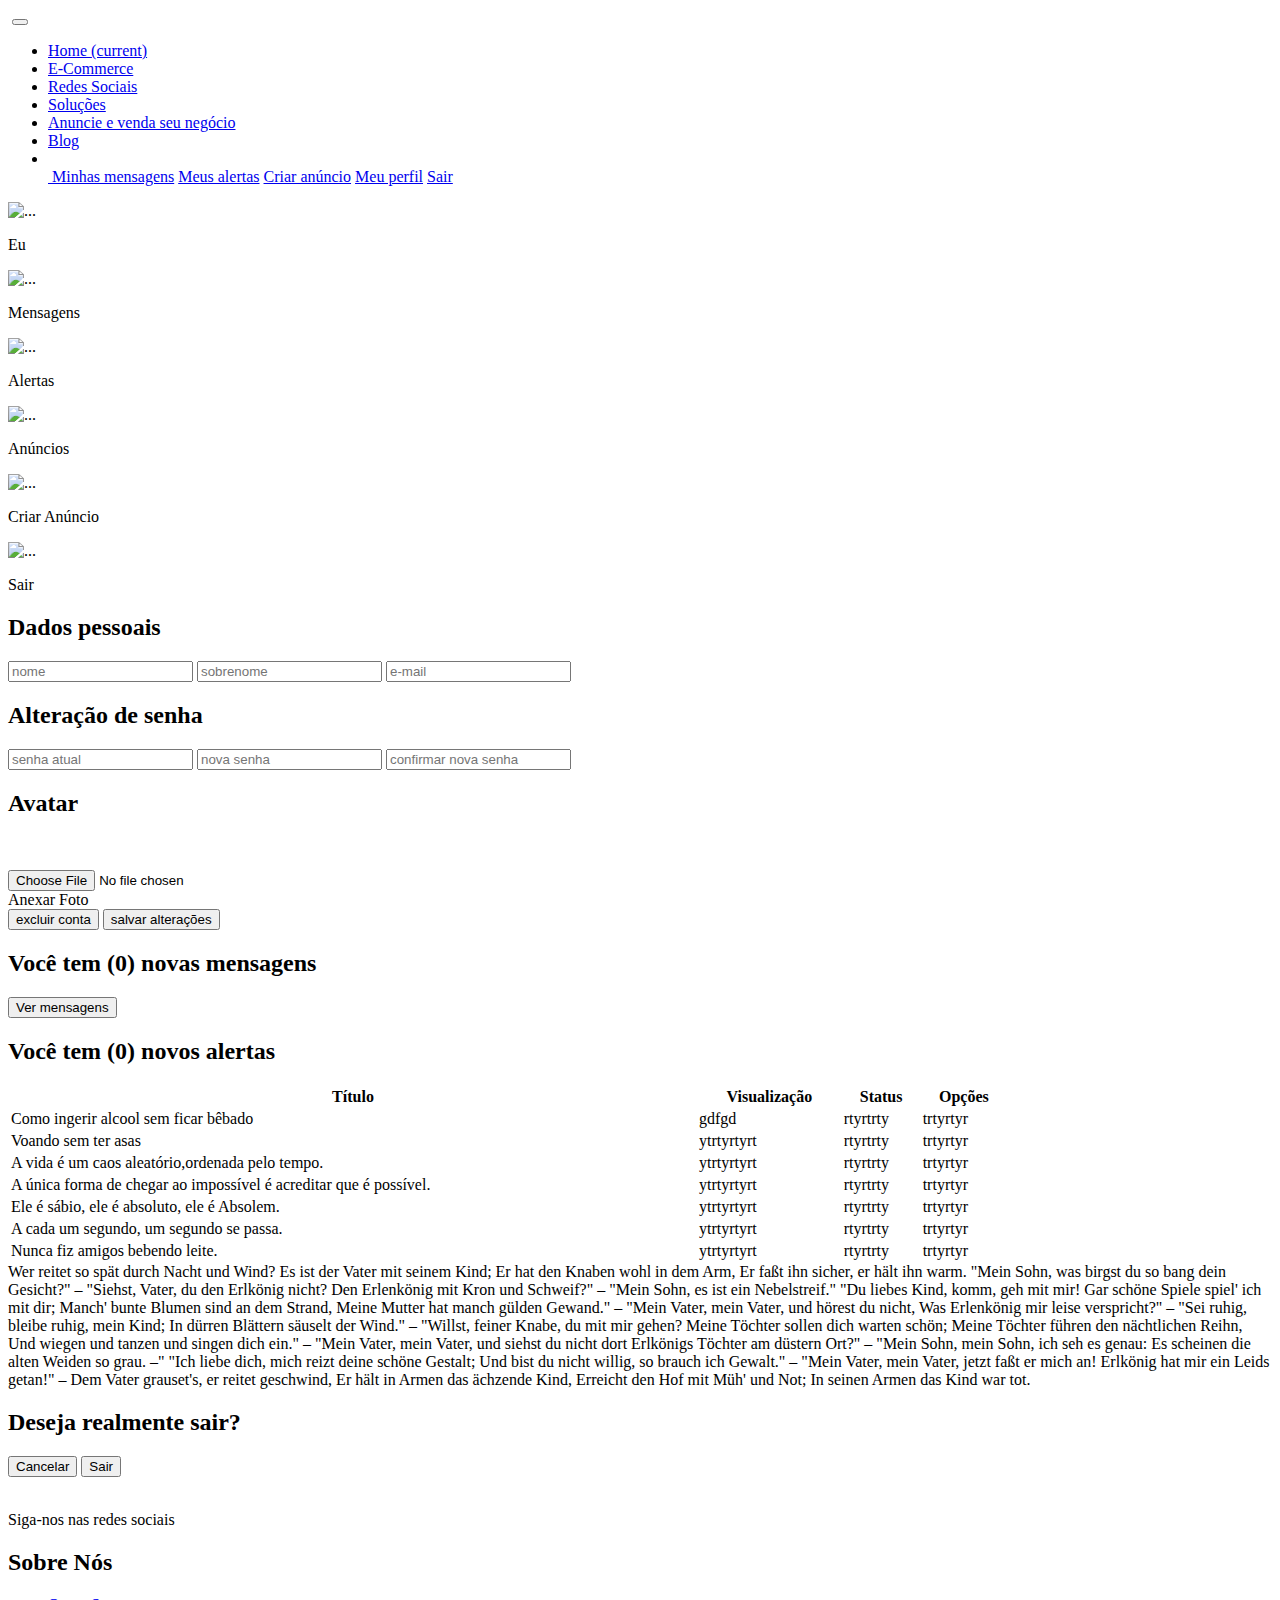
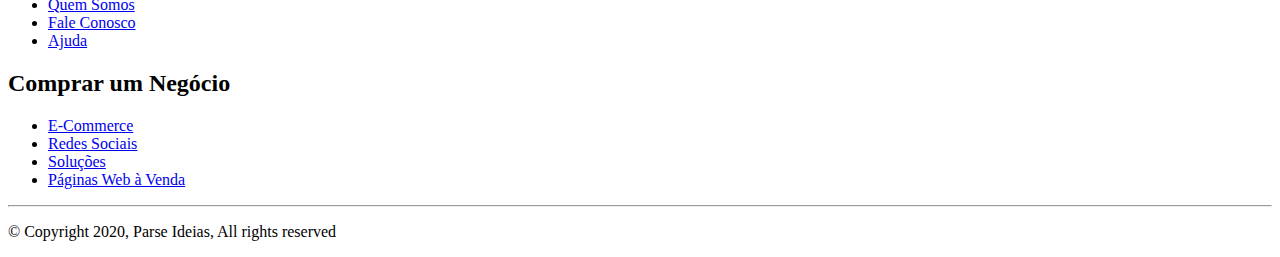
==== pages/admin.html @ 2a88b2ca "remove title in admin" ====
<!DOCTYPE html>
<html lang="pt-br">

<head>
    <meta charset="UTF-8">
    <meta name="viewport" content="width=device-width, initial-scale=1.0">
    <link rel="shortcut icon" href="./images/icon-lamp.png" type="image/x-icon">
    <title>Parse Ideias - Home</title>

    <!-- Import Bootstrap CSS -->
    <!-- <link rel="stylesheet" href="https://stackpath.bootstrapcdn.com/bootstrap/4.4.1/css/bootstrap.min.css" -->
        <!-- integrity="sha384-Vkoo8x4CGsO3+Hhxv8T/Q5PaXtkKtu6ug5TOeNV6gBiFeWPGFN9MuhOf23Q9Ifjh" crossorigin="anonymous"> -->

    <link rel="stylesheet" href="../css/bootstrap.min.css">    

    <!-- Base CSS -->      
    <link rel="stylesheet" href="../css/base.css">

    <!-- createAd CSS -->
    <link rel="stylesheet" href="../css/admin.css">

</head>

<body>
    <header>
        <!-- Menu Parse Ideias -->
        <nav class="navbar navbar-expand-lg navbar-light bg-light">
            <a class="navbar-brand" href="../index.html"><img src="../images/Parse Ideias-logo (1).png" alt=""
                    width="200"></a>
            <button class="navbar-toggler" type="button" data-toggle="collapse" data-target="#mainMenu"
                aria-controls="mainMenu" aria-expanded="false" aria-label="Toggle navigation">
                <span class="navbar-toggler-icon"></span>
            </button>

            <div class="collapse navbar-collapse" id="mainMenu">
                <ul class="navbar-nav ml-auto">
                    <li class="nav-item active">
                        <a class="nav-link" href="../index.html">Home <span class="sr-only">(current)</span></a>
                    </li>
                    <li class="nav-item">
                        <a class="nav-link" href="../pages/searchEcommerce.html">E-Commerce</a>
                    </li>
                    <li class="nav-item">
                        <a class="nav-link" href="../pages/searchSocialMedia.html">Redes Sociais</a>
                    </li>
                    <li class="nav-item">
                        <a class="nav-link" href="#">Soluções</a>
                    </li>
                    <li class="nav-item">
                        <a class="nav-link btn btn-sm btn-primary" href="../pages/viewAdPlans.html">Anuncie e venda seu negócio</a>
                    </li>
                    <li class="nav-item">
                        <a class="nav-link" href="#">Blog</a>
                    </li>
                    <li id='user' class="dropdown">
                            <a class="btn btn-secondary dropdown-toggle" href="#" id="dropdownMenuLink" data-toggle="dropdown" aria-haspopup="true" aria-expanded="false">
                                <img id ='us'src="../svg/profile-user.svg" alt="">
                            </a>
                          
                            <div class="dropdown-menu" aria-labelledby="dropdownMenuLink">
                                <a class="dropdown-item" href="#"><span class='ic'><img src="../svg/email.svg" alt=""></span> Minhas mensagens</a>
                                <a class="dropdown-item" href="#"><span class='ic'><img src="../svg/notification.svg" alt=""></span>Meus alertas</a>
                                <a class="dropdown-item" href="#"><span class='ic'><img src="../svg/plus.svg" alt=""></span>Criar anúncio</a>
                                <a class="dropdown-item" href="#"><span class='ic'><img src="../svg/user.svg" alt=""></span>Meu perfil</a>
                                <a class="dropdown-item" href="#"><span class='ic'><img src="../svg/logout.svg" alt=""></span>Sair</a>
                            </div>
                    </li>
                    
                </ul>
            </div>
        </nav>

    </header>

    <main>
        <div id="accordion">
            <section class='container-fluid'>
            <div class="cont">
    
                    <div class='item'>
                    <div class="btn btn collapsed" id="headingOne" data-toggle="collapse" data-target="#collapseOne" aria-expanded="true" aria-controls="collapseOne">
            
                            <div class='card'>
                                <img src="../svg/user.svg" class="card-img-top" alt="...">
                                <img src="../svg/heart.svg" alt="" id='heart'>
                                <div class="card-body">
                                    <p class="card-text">
                                        Eu
                                    </p>
                                </div>
                            </div>
    
                          </div>
                    </div>
    
                      <div class='item'>
                      <div class="btn" id="headingTwo" data-toggle="collapse" data-target="#collapseTwo" aria-expanded="false" aria-controls="collapseTwo">
                        <div class='card'>
                            <img src="../svg/email.svg" class="card-img-top" alt="...">
                            <div class="card-body">
                                <p class="card-text">
                                    Mensagens
                                </p>
                            </div>
                        </div>
                      </div>
                    </div>
    
                      
                    <div class='item'>
                      <div class="btn" id="headingThree" data-toggle="collapse" data-target="#collapseThree" aria-expanded="false" aria-controls="collapseThree">
                        <div class='card'>
                            <img src="../svg/notification.svg" class="card-img-top" alt="...">
                            <div class="card-body">
                                <p class="card-text">
                                    Alertas
                                </p>
                            </div>
                        </div>
                      </div>
                    </div>
    
                    <div class='item' >
                        <div class="btn" id="headingFour" data-toggle="collapse" data-target="#collapseFour" aria-expanded="false" aria-controls="collapseFour">
                
                            <div class='card'>
                                <img src="../svg/copy.svg" class="card-img-top" alt="...">
                                <div class="card-body">
                                    <p class="card-text">
                                        Anúncios
                                    </p>
                                </div>
                            </div>
                          
                        </div>
                      </div>
    
                      <div class='item' >
                        <div class="btn" id="headingFive" data-toggle="collapse" data-target="#collapseFive" aria-expanded="false" aria-controls="collapseFive">
                
                            <div class='card'>
                                <img src="../svg/plus.svg" class="card-img-top" alt="...">
                                <div class="card-body">
                                    <p class="card-text">
                                        Criar Anúncio
                                    </p>
                                </div>
                            </div>
                          
                        </div>
                      </div>
    
                      <div class='item'>
                        <div class="btn btn" id="headingSix" data-toggle="collapse" data-target="#collapseSix" aria-expanded="false" aria-controls="collapseSix">
                
                            <div class='card'>
                                <img src="../svg/logout.svg" class="card-img-top" alt="...">
                                <div class="card-body">
                                    <p class="card-text">
                                        Sair
                                    </p>
                                </div>
                            </div>
                          
                        </div>
    
                </div>
    
            </div>
            </section>
                  <section id='content'>
                    <div class="container">
                    <div id="collapseOne" class="collapse show" aria-labelledby="headingOne" data-parent="#accordion">
                        <div class="card-body">
                          <form class="form-row">
                                <div class="col-md-4 col-sm-12">
    
                                    <h2>Dados pessoais</h2>
                                    <input type="text"  name="name" id="" placeholder="nome">
                                    <input type="text"  name="surname" id="" placeholder="sobrenome">
                                    <input type="text"  name="email" id="" placeholder="e-mail">
                                    
                                </div>
    
                                <div class="col-md-4 col-sm-12">
    
                                    <h2>Alteração de senha</h2>
                                    <input type="text" name="pass" id="" placeholder="senha atual">
                                    <input type="text" name="new-pass" id="" placeholder="nova senha">
                                    <input type="text" name="conf-new-pass" id="" placeholder="confirmar nova senha">
                                    
                                </div>
    
                                <div class="col-md-4 col-sm-12">
                                    <div id='user-img'>
                                    <h2>Avatar</h2>

                                    <figure>
                                        <img src="../svg/profile-user.svg" alt="">
                                    </figure>

                                    <div>

                                        <input type="file" class='form-control' name="foto" id="input-image">
                                        <div id='label-1'>
                                            <label for="input-image">Anexar Foto</label>
                                        </div>
                                    </div>
                                </div>
                                    
                                </div>
    
                                <div id='butt' class='text-center'>
                                    <button class='btn btn-danger'> 
                                        excluir conta
                                    </button>
                                    <button type='submit'class='btn btn-primary'>
                                        salvar alterações
                                    </button>
                                </div>
                        </form>
                        </div>
                      </div>
        
                      <div id="collapseTwo" class="collapse" aria-labelledby="headingTwo" data-parent="#accordion">
                        <div class="card-body">
                            <h2>Você tem <span>(0)</span> novas mensagens</h2>

                            <button class='btn btn-primary'>Ver mensagens</button>
                        </div>
                      </div>
        
                      <div id="collapseThree" class="collapse" aria-labelledby="headingThree" data-parent="#accordion">
                        <div class="card-body">
                            <h2>Você tem (<span>0</span>) novos alertas</h2>
                        </div>
                      </div>
                      
                      <div id="collapseFour" class="collapse" aria-labelledby="headingFour" data-parent="#accordion">
                        <div class="card-body">
                            <div id='contain'>
                            <table class='table' style="width: 1000px;">
                                <thead class="thead-dark">
                                <tr>
                                  <th>Título</th>
                                  <th>Visualização</th>
                                  <th>Status</th>
                                  <th>Opções</th>
                                </tr>
                                <tr>
                                  <td>Como ingerir alcool sem ficar bêbado</td>
                                  <td>gdfgd</td>
                                  <td>rtyrtrty</td>
                                  <td>trtyrtyr</td>
                                </tr>
                                <tr>
                                    <td>Voando sem ter asas</td>
                                    <td>ytrtyrtyrt</td>
                                    <td>rtyrtrty</td>
                                    <td>trtyrtyr</td>
                                  </tr>
                                  <tr>
                                    <td>A vida é um caos aleatório,ordenada pelo tempo.</td>
                                    <td>ytrtyrtyrt</td>
                                    <td>rtyrtrty</td>
                                    <td>trtyrtyr</td>
                                  </tr>
                                  <tr>
                                    <td>A única forma de chegar ao impossível é acreditar que é possível.</td>
                                    <td>ytrtyrtyrt</td>
                                    <td>rtyrtrty</td>
                                    <td>trtyrtyr</td>
                                  </tr>
                                  <tr>
                                    <td>Ele é sábio, ele é absoluto, ele é Absolem.</td>
                                    <td>ytrtyrtyrt</td>
                                    <td>rtyrtrty</td>
                                    <td>trtyrtyr</td>
                                  </tr>
                                  <tr>
                                    <td>A cada um segundo, um segundo se passa.</td>
                                    <td>ytrtyrtyrt</td>
                                    <td>rtyrtrty</td>
                                    <td>trtyrtyr</td>
                                  </tr>
                                  <tr>
                                    <td>Nunca fiz amigos bebendo leite.</td>
                                    <td>ytrtyrtyrt</td>
                                    <td>rtyrtrty</td>
                                    <td>trtyrtyr</td>
                                  </tr>
                              </table>
                            </div>
                        </div>
                      </div>
        
                        <div id="collapseFive" class="collapse" aria-labelledby="headingFive" data-parent="#accordion">
                            <div class="card-body">
                                Wer reitet so spät durch Nacht und Wind?
                                Es ist der Vater mit seinem Kind;
                                Er hat den Knaben wohl in dem Arm,
                                Er faßt ihn sicher, er hält ihn warm.
                                
                                "Mein Sohn, was birgst du so bang dein Gesicht?" –
                                "Siehst, Vater, du den Erlkönig nicht?
                                Den Erlenkönig mit Kron und Schweif?" –
                                "Mein Sohn, es ist ein Nebelstreif."
                                
                                "Du liebes Kind, komm, geh mit mir!
                                Gar schöne Spiele spiel' ich mit dir;
                                Manch' bunte Blumen sind an dem Strand,
                                Meine Mutter hat manch gülden Gewand." –
                                
                                "Mein Vater, mein Vater, und hörest du nicht,
                                Was Erlenkönig mir leise verspricht?" –
                                "Sei ruhig, bleibe ruhig, mein Kind;
                                In dürren Blättern säuselt der Wind." –
                                
                                "Willst, feiner Knabe, du mit mir gehen?
                                Meine Töchter sollen dich warten schön;
                                Meine Töchter führen den nächtlichen Reihn,
                                Und wiegen und tanzen und singen dich ein." –
                                
                                "Mein Vater, mein Vater, und siehst du nicht dort
                                Erlkönigs Töchter am düstern Ort?" –
                                "Mein Sohn, mein Sohn, ich seh es genau:
                                Es scheinen die alten Weiden so grau. –"
                                
                                "Ich liebe dich, mich reizt deine schöne Gestalt;
                                Und bist du nicht willig, so brauch ich Gewalt." –
                                "Mein Vater, mein Vater, jetzt faßt er mich an!
                                Erlkönig hat mir ein Leids getan!" –
                                
                                Dem Vater grauset's, er reitet geschwind,
                                Er hält in Armen das ächzende Kind,
                                Erreicht den Hof mit Müh' und Not;
                                In seinen Armen das Kind war tot.
                            </div>
                          </div>
        
                          <div id="collapseSix" class="collapse" aria-labelledby="headingSix" data-parent="#accordion">
                            <div class="card-body text-center">
                             <h2>Deseja realmente sair?</h2>

                             <div id='butt' class='text-center'>
                                <button class="btn btn" id="headingSix" data-toggle="collapse" data-target="#collapseSix" aria-expanded="false" aria-controls="collapseSix">
                                    Cancelar
                                </button>
                                <button class='btn btn-danger'> 
                                    Sair
                                </button>
                            </div>
                            </div>
                          </div>
                        </div>
                        </section>
                </div>
            </main>

     <!-- Inicio Footer -->
     <footer>
        <div class="container">
            <div class="row">
                <div class="col-md-4 col-sm-12">
                    <img src="../images/Parse Ideias-logo-white.png" alt="" width="100%">
                    <!-- <hr> -->
                    <p class="m-0">Siga-nos nas redes sociais</p>
                    <div class="icons-socialmedia">
                        <a href="#" class="mr-2"><i class="fab fa-facebook"></i></a>
                        <a href="#" class="mr-2"><i class="fab fa-instagram"></i></a>
                        <a href="#" class="mr-2"><i class="fab fa-twitter"></i></a>
                    </div>
                </div>
                <div class="col-md-4 col-sm-12">
                    <h2 class="mt-5">Sobre Nós</h2>

                    <nav>
                        <ul class="list-group">
                            <li class="list-group-item"><a href="#">Quem Somos</a></li>
                            <li class="list-group-item"><a href="#">Fale Conosco</a></li>
                            <li class="list-group-item"><a href="#">Ajuda</a></li>
                        </ul>
                    </nav>
                </div>
                <div class="col-md-4 col-sm-12">
                    <h2 class="mt-5">Comprar um Negócio</h2>
                    <nav>
                        <ul class="list-group">
                            <li class="list-group-item"><a href="#">E-Commerce</a></li>
                            <li class="list-group-item"><a href="#">Redes Sociais</a></li>
                            <li class="list-group-item"><a href="#">Soluções</a></li>
                            <li class="list-group-item"><a href="#">Páginas Web à Venda</a></li>
                        </ul>
                    </nav>
                </div>
            </div>
        </div>
        <hr>
        <p class="text-center py-3 m-0">&copy; Copyright 2020, Parse Ideias, All rights reserved</p>
    </footer>
    <!-- Fim Footer -->


    <!-- Import Jquery -->
    <!-- <script src="https://code.jquery.com/jquery-3.4.1.slim.min.js"
        integrity="sha384-J6qa4849blE2+poT4WnyKhv5vZF5SrPo0iEjwBvKU7imGFAV0wwj1yYfoRSJoZ+n" crossorigin="anonymous">
    </script> -->
    <script src="../js/jquery-3.4.1.min.js"></script>

    <!-- Import Popper JS -->
    <script src="https://cdn.jsdelivr.net/npm/popper.js@1.16.0/dist/umd/popper.min.js"
        integrity="sha384-Q6E9RHvbIyZFJoft+2mJbHaEWldlvI9IOYy5n3zV9zzTtmI3UksdQRVvoxMfooAo" crossorigin="anonymous">
    </script>

    <!-- Import Bootstrap JS -->
    <!-- <script src="https://stackpath.bootstrapcdn.com/bootstrap/4.4.1/js/bootstrap.min.js"
        integrity="sha384-wfSDF2E50Y2D1uUdj0O3uMBJnjuUD4Ih7YwaYd1iqfktj0Uod8GCExl3Og8ifwB6" crossorigin="anonymous">
    </script> -->

    <script src="../js/bootstrap.min.js"></script>

    <!-- Import Font Awesome -->
    <script src="https://kit.fontawesome.com/c439770d8e.js" crossorigin="anonymous"></script>
    
    </body>
</html>
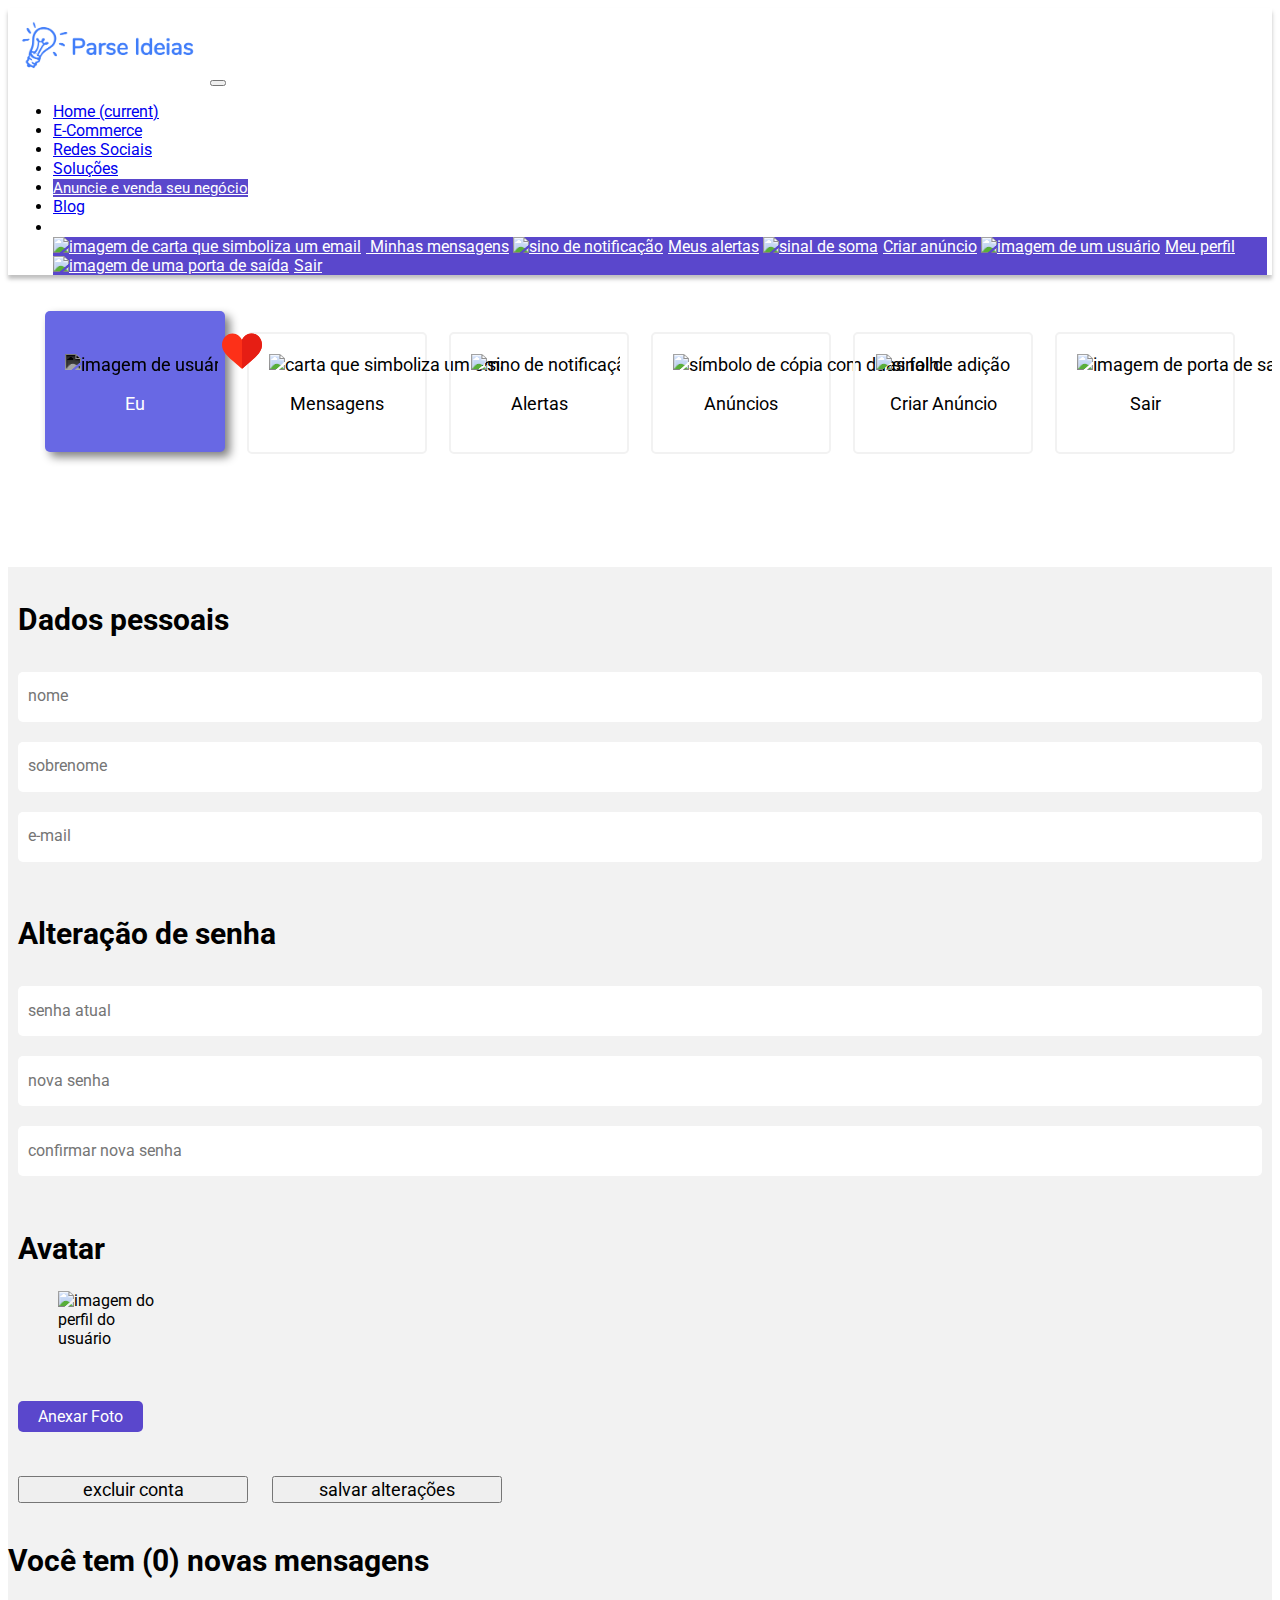
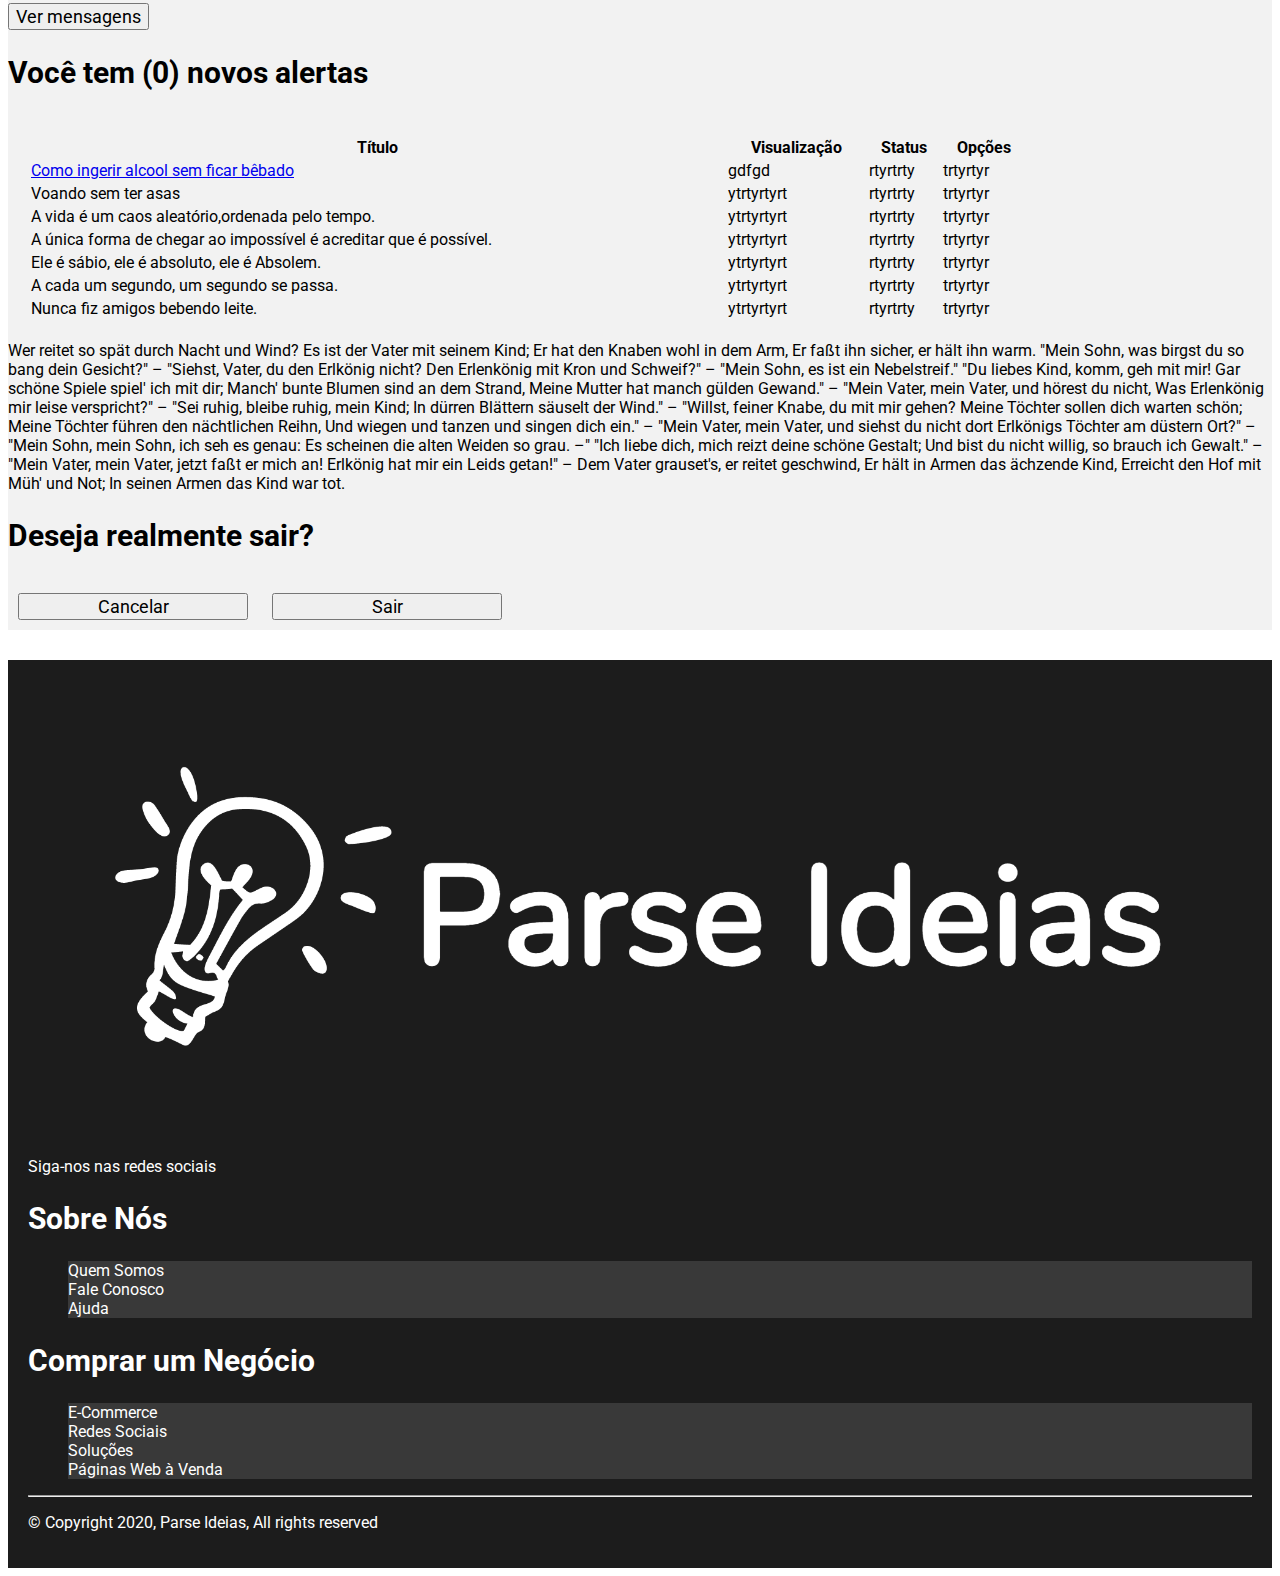
==== commit 12fe6ebc: "improving SEO" ====
--- a/pages/admin.html
+++ b/pages/admin.html
@@ -4,6 +4,7 @@
 <head>
     <meta charset="UTF-8">
     <meta name="viewport" content="width=device-width, initial-scale=1.0">
+    <meta name="description" content="Página administrativa para ver suas informações">
     <link rel="shortcut icon" href="./images/icon-lamp.png" type="image/x-icon">
     <title>Parse Ideias - Home</title>
 
@@ -25,8 +26,7 @@
     <header>
         <!-- Menu Parse Ideias -->
         <nav class="navbar navbar-expand-lg navbar-light bg-light">
-            <a class="navbar-brand" href="../index.html"><img src="../images/Parse Ideias-logo (1).png" alt=""
-                    width="200"></a>
+            <a class="navbar-brand" href="../index.html"><img src="../images/ParseIdeias-logo(1).png" alt="logo parse-ideas" width="200"></a>
             <button class="navbar-toggler" type="button" data-toggle="collapse" data-target="#mainMenu"
                 aria-controls="mainMenu" aria-expanded="false" aria-label="Toggle navigation">
                 <span class="navbar-toggler-icon"></span>
@@ -54,15 +54,15 @@
                     </li>
                     <li id='user' class="dropdown">
                             <a class="btn btn-secondary dropdown-toggle" href="#" id="dropdownMenuLink" data-toggle="dropdown" aria-haspopup="true" aria-expanded="false">
-                                <img id ='us'src="../svg/profile-user.svg" alt="">
+                                <img id ='us' src="../svg/profile-user.svg" alt="">
                             </a>
                           
                             <div class="dropdown-menu" aria-labelledby="dropdownMenuLink">
-                                <a class="dropdown-item" href="#"><span class='ic'><img src="../svg/email.svg" alt=""></span> Minhas mensagens</a>
-                                <a class="dropdown-item" href="#"><span class='ic'><img src="../svg/notification.svg" alt=""></span>Meus alertas</a>
-                                <a class="dropdown-item" href="#"><span class='ic'><img src="../svg/plus.svg" alt=""></span>Criar anúncio</a>
-                                <a class="dropdown-item" href="#"><span class='ic'><img src="../svg/user.svg" alt=""></span>Meu perfil</a>
-                                <a class="dropdown-item" href="#"><span class='ic'><img src="../svg/logout.svg" alt=""></span>Sair</a>
+                                <a role='button' class="dropdown-item" href="#"><span class='ic'><img src="../svg/email.svg" alt="imagem de carta que simboliza um email"></span> Minhas mensagens</a>
+                                <a role='button' class="dropdown-item" href="#"><span class='ic'><img src="../svg/notification.svg" alt="sino de notificação"></span>Meus alertas</a>
+                                <a role='button' class="dropdown-item" href="#"><span class='ic'><img src="../svg/plus.svg" alt="sinal de soma"></span>Criar anúncio</a>
+                                <a role='button' class="dropdown-item" href="#"><span class='ic'><img src="../svg/user.svg" alt="imagem de um usuário"></span>Meu perfil</a>
+                                <a role='button' class="dropdown-item" href="#"><span class='ic'><img src="../svg/logout.svg" alt="imagem de uma porta de saída"></span>Sair</a>
                             </div>
                     </li>
                     
@@ -78,11 +78,11 @@
             <div class="cont">
     
                     <div class='item'>
-                    <div class="btn btn collapsed" id="headingOne" data-toggle="collapse" data-target="#collapseOne" aria-expanded="true" aria-controls="collapseOne">
+                    <div class="btn btn collapsed" id="headingOne" role="button" data-toggle="collapse" data-target="#collapseOne" aria-expanded="true" aria-controls="collapseOne">
             
                             <div class='card'>
-                                <img src="../svg/user.svg" class="card-img-top" alt="...">
-                                <img src="../svg/heart.svg" alt="" id='heart'>
+                                <img src="../svg/user.svg" class="card-img-top" alt="imagem de usuário">
+                                <img src="../svg/heart.svg" alt="coração batendo" id='heart'>
                                 <div class="card-body">
                                     <p class="card-text">
                                         Eu
@@ -94,9 +94,9 @@
                     </div>
     
                       <div class='item'>
-                      <div class="btn" id="headingTwo" data-toggle="collapse" data-target="#collapseTwo" aria-expanded="false" aria-controls="collapseTwo">
+                      <div class="btn" id="headingTwo" role="button" data-toggle="collapse" data-target="#collapseTwo" aria-expanded="false" aria-controls="collapseTwo">
                         <div class='card'>
-                            <img src="../svg/email.svg" class="card-img-top" alt="...">
+                            <img src="../svg/email.svg" class="card-img-top" alt="carta que simboliza um email">
                             <div class="card-body">
                                 <p class="card-text">
                                     Mensagens
@@ -108,9 +108,9 @@
     
                       
                     <div class='item'>
-                      <div class="btn" id="headingThree" data-toggle="collapse" data-target="#collapseThree" aria-expanded="false" aria-controls="collapseThree">
+                      <div class="btn" id="headingThree" role="button" data-toggle="collapse" data-target="#collapseThree" aria-expanded="false" aria-controls="collapseThree">
                         <div class='card'>
-                            <img src="../svg/notification.svg" class="card-img-top" alt="...">
+                            <img src="../svg/notification.svg" class="card-img-top" alt="sino de notificação">
                             <div class="card-body">
                                 <p class="card-text">
                                     Alertas
@@ -121,10 +121,10 @@
                     </div>
     
                     <div class='item' >
-                        <div class="btn" id="headingFour" data-toggle="collapse" data-target="#collapseFour" aria-expanded="false" aria-controls="collapseFour">
+                        <div class="btn" id="headingFour" role="button" data-toggle="collapse" data-target="#collapseFour" aria-expanded="false" aria-controls="collapseFour">
                 
                             <div class='card'>
-                                <img src="../svg/copy.svg" class="card-img-top" alt="...">
+                                <img src="../svg/copy.svg" class="card-img-top" alt="símbolo de cópia com duas folhas">
                                 <div class="card-body">
                                     <p class="card-text">
                                         Anúncios
@@ -136,10 +136,10 @@
                       </div>
     
                       <div class='item' >
-                        <div class="btn" id="headingFive" data-toggle="collapse" data-target="#collapseFive" aria-expanded="false" aria-controls="collapseFive">
+                        <div class="btn" id="headingFive" role="button" data-toggle="collapse" data-target="#collapseFive" aria-expanded="false" aria-controls="collapseFive">
                 
                             <div class='card'>
-                                <img src="../svg/plus.svg" class="card-img-top" alt="...">
+                                <img src="../svg/plus.svg" class="card-img-top" alt="sinal de adição">
                                 <div class="card-body">
                                     <p class="card-text">
                                         Criar Anúncio
@@ -151,10 +151,10 @@
                       </div>
     
                       <div class='item'>
-                        <div class="btn btn" id="headingSix" data-toggle="collapse" data-target="#collapseSix" aria-expanded="false" aria-controls="collapseSix">
+                        <div class="btn btn" id="headingSix" role="button" data-toggle="collapse" data-target="#collapseSix" aria-expanded="false" aria-controls="collapseSix">
                 
                             <div class='card'>
-                                <img src="../svg/logout.svg" class="card-img-top" alt="...">
+                                <img src="../svg/logout.svg" class="card-img-top" alt="imagem de porta de saída">
                                 <div class="card-body">
                                     <p class="card-text">
                                         Sair
@@ -176,18 +176,18 @@
                                 <div class="col-md-4 col-sm-12">
     
                                     <h2>Dados pessoais</h2>
-                                    <input type="text"  name="name" id="" placeholder="nome">
-                                    <input type="text"  name="surname" id="" placeholder="sobrenome">
-                                    <input type="text"  name="email" id="" placeholder="e-mail">
+                                    <input type="text"  name="name" id="name" placeholder="nome">
+                                    <input type="text"  name="surname" id="surname" placeholder="sobrenome">
+                                    <input type="text"  name="email" id="email" placeholder="e-mail">
                                     
                                 </div>
     
                                 <div class="col-md-4 col-sm-12">
     
                                     <h2>Alteração de senha</h2>
-                                    <input type="text" name="pass" id="" placeholder="senha atual">
-                                    <input type="text" name="new-pass" id="" placeholder="nova senha">
-                                    <input type="text" name="conf-new-pass" id="" placeholder="confirmar nova senha">
+                                    <input type="text" name="pass" id="pass" placeholder="senha atual">
+                                    <input type="text" name="new-pass" id="new-pass" placeholder="nova senha">
+                                    <input type="text" name="conf-new-pass" id="conf-new-pass" placeholder="confirmar nova senha">
                                     
                                 </div>
     
@@ -196,7 +196,7 @@
                                     <h2>Avatar</h2>
 
                                     <figure>
-                                        <img src="../svg/profile-user.svg" alt="">
+                                        <img src="../svg/profile-user.svg" alt="imagem do perfil do usuário">
                                     </figure>
 
                                     <div>
@@ -210,11 +210,11 @@
                                     
                                 </div>
     
-                                <div id='butt' class='text-center'>
+                                <div id='button1' class='text-center'>
                                     <button class='btn btn-danger'> 
                                         excluir conta
                                     </button>
-                                    <button type='submit'class='btn btn-primary'>
+                                    <button type='submit' class='btn btn-primary'>
                                         salvar alterações
                                     </button>
                                 </div>
@@ -248,7 +248,7 @@
                                   <th>Opções</th>
                                 </tr>
                                 <tr>
-                                  <td>Como ingerir alcool sem ficar bêbado</td>
+                                  <td><a href="./announcement.html">Como ingerir alcool sem ficar bêbado</a></td>
                                   <td>gdfgd</td>
                                   <td>rtyrtrty</td>
                                   <td>trtyrtyr</td>
@@ -342,7 +342,7 @@
                             <div class="card-body text-center">
                              <h2>Deseja realmente sair?</h2>
 
-                             <div id='butt' class='text-center'>
+                             <div id='button2' class='text-center'>
                                 <button class="btn btn" id="headingSix" data-toggle="collapse" data-target="#collapseSix" aria-expanded="false" aria-controls="collapseSix">
                                     Cancelar
                                 </button>
@@ -362,7 +362,7 @@
         <div class="container">
             <div class="row">
                 <div class="col-md-4 col-sm-12">
-                    <img src="../images/Parse Ideias-logo-white.png" alt="" width="100%">
+                    <img src="../images/ParseIdeias-logo-white.png" alt="logo do site" width="100%">
                     <!-- <hr> -->
                     <p class="m-0">Siga-nos nas redes sociais</p>
                     <div class="icons-socialmedia">
--- a/css/base.css
+++ b/css/base.css
@@ -0,0 +1,122 @@
+@import url('https://fonts.googleapis.com/css?family=Roboto:300,400&display=swap');
+
+*{
+    box-sizing: border-box !important;
+    font-family: 'Roboto', sans-serif;
+    outline: 0;
+}
+
+html, 
+body{
+    font-size: 62.5%;
+}
+
+header li{
+    margin:auto 5px;
+}
+
+.navbar{
+    box-shadow: 0px 4px 4px rgba(0, 0, 0, 0.25);
+}
+
+
+/* for user */
+div.dropdown-menu{
+    left:-100px;
+    background: #5A47CC;
+    border:none;
+    font-size: 1.6rem;
+}
+a#dropdownMenuLink{
+    background:none;
+    border:none;
+}
+
+a.dropdown-item{
+    color:white;
+}
+
+a.dropdown-item:hover{
+    background: linear-gradient(#5A47CC,cornflowerblue);
+}
+
+span.ic img{
+    width: 1.5rem;
+    height: 1.5rem;
+    margin-right: 5px;
+}
+
+@media (max-width:991px){
+    li#user{
+        display: none;
+    }
+}
+/*  */
+
+input[type='radio']{
+    margin-right: 10px;
+}
+
+
+body{
+    background-color: #FFFFFF;
+}
+
+h1{
+    font-size: 4rem;
+}
+
+h2{
+    font-size: 3rem;
+}
+
+.btn-group-lg>.btn, .btn-lg{
+    line-height: 3.0;
+}
+
+.form-control{
+    height: calc(3.25rem + 2px);
+    font-size: 1.4rem;
+}
+
+#mainMenu{
+    font-size: 1.6rem;
+}
+
+#mainMenu .btn-primary{
+    color: white;
+    background-color: #5A47CC;
+    border-color:#5A47CC;
+    font-size: 1.5rem;
+}
+
+
+footer{
+    background-color: #1c1c1c;
+    color: white;
+    font-size: 1.6rem;
+    padding: 2rem;
+}
+
+footer ul{
+    list-style: none;
+}
+
+footer .list-group-item{
+    background-color: #ffffff21;
+}
+
+footer a{
+    text-decoration: none;
+    color: white;
+}
+
+footer a:hover{
+    color: white;
+    font-weight: bold;
+    text-decoration: none;
+}
+
+footer .icons-socialmedia{
+    font-size: 3.2rem;
+}--- a/css/admin.css
+++ b/css/admin.css
@@ -0,0 +1,327 @@
+
+main>h2{
+    margin:30px;
+}
+
+.card{
+    border:none;
+    background: transparent;
+}
+
+.item .card p{
+    font-size: 1.8rem;
+}
+
+#label-1 label{
+    position: relative;
+    background-color: #5A47CC;
+    border-radius: 5px;
+    color: #fff;
+    cursor: pointer;
+    margin: 10px;
+    padding: 6px 20px;
+    z-index:1;
+    text-align: center;
+    margin: 50px 50px 50px auto;
+
+  }
+
+  main {
+    min-height:100%;
+    position:relative;
+  }
+
+
+  #user-img figure{
+      height: 100px;
+      width: 100px;
+  }
+
+  #user-img figure img{
+    height: 100%;
+    width: 100%;
+}
+
+  input[ type='file' ] {
+    display:none;
+    position: absolute;
+    z-index:2;
+
+  }
+
+#accordion>.container-fluid div.item{
+    display: inline-block;
+    height: 180px;
+    width: 180px;
+    margin: auto 10px;
+    cursor: pointer;
+}
+
+
+#accordion>.container-fluid div.item img,
+#accordion>.container-fluid div.item i{
+    width: 40px;
+    height: 40px;
+    margin: auto;
+}
+
+#accordion>.container-fluid,#contain{
+    overflow-x: scroll;
+    overflow-y: hidden;
+    white-space: nowrap;
+    padding: 20px;
+}
+
+#accordion>.container-fluid{
+    text-align: center;
+}
+
+
+div#headingOne.btn,
+div#headingTwo.btn,
+div#headingThree.btn,
+div#headingFour.btn,
+div#headingFive.btn,
+div#headingSix.btn{
+    width: 100%;
+    height: max-content;
+    padding: 0;
+    padding: 20px;
+    border-radius: 5px;
+    border:2px #F2F2F2 solid;
+
+}
+
+div#headingOne.btn[aria-expanded="true"],
+div#headingTwo.btn[aria-expanded="true"],
+div#headingThree.btn[aria-expanded="true"],
+div#headingFour.btn[aria-expanded="true"],
+div#headingFive.btn[aria-expanded="true"],
+div#headingSix.btn[aria-expanded="true"]{
+    box-shadow: 5px 5px 10px gray;
+    color:white;
+    border:none;
+}
+
+div#headingOne.btn[aria-expanded="true"]{
+    background-color: rgb(104, 104, 228);
+}
+
+div#headingTwo.btn[aria-expanded="true"]{
+    background-color: rgb(39, 206, 136);
+}
+
+div#headingThree.btn[aria-expanded="true"]{
+    background-color: rgb(238, 137, 43);
+}
+
+div#headingFour.btn[aria-expanded="true"]{
+    background-color: turquoise;
+}
+
+div#headingFive.btn[aria-expanded="true"]{
+    background-color: rgb(61, 211, 61);
+}
+
+div#headingSix.btn[aria-expanded="true"]{
+    background-color: rgb(212, 21, 21);
+}
+
+div.btn[aria-expanded="true"] img.card-img-top{
+    filter: invert(100%) sepia(100%) saturate(2%) hue-rotate(237deg) brightness(110%) contrast(101%);
+}
+
+#accordion .col-md-2{
+    border:none;
+}
+
+
+input{
+    height: 50px;
+    border:none;
+    width: 100%;
+    margin:10px auto;
+    padding: 10px;
+    border-radius:5px;
+}
+
+.form-row div.col-md-4{
+    padding: 10px;
+}
+
+/* #content{
+    overflow: hidden;
+} */
+
+
+
+
+#button1,#button2{
+    margin:30px auto;
+}
+
+#button1 button, #button2 button{
+    width: 230px;
+    margin:10px;
+}
+
+input::placeholder{
+    font-size: 1.6rem;
+}
+
+main section#content{
+    font-size: 16px;
+    background: #F2F2F2;
+    margin-top:35px;
+    height: auto;
+}
+
+#butt button,.btn{
+    font-size: 1.8rem;
+}
+
+input[type='file']{
+    font-size: 1.6rem;
+}
+
+
+div#headingThree.btn[aria-expanded="true"] img{
+    position: relative;
+    animation: mymove 1s;
+  }
+
+  @keyframes mymove{
+      0%{
+          transform: rotate(0deg);
+      }
+      25%{
+        transform: rotate(-30deg);
+      }
+      50%{
+        transform: rotate(30deg); 
+      }
+      75%{
+          transform: rotate(-30deg);
+      }
+      100%{
+          transform: rotate(0);
+      }
+  }
+
+  div#headingFive.btn[aria-expanded="true"] img{
+    position: relative;
+    animation: mymove2 1s;
+
+  }
+
+  @keyframes mymove2{
+    from{
+        transform: rotate(0);
+    }
+    to{
+        transform: rotate(180deg);
+    }
+  }
+
+  div#headingSix.btn[aria-expanded="true"] img{
+    position: relative;
+    animation: mymove3 1s;
+
+  }
+
+  @keyframes mymove3{
+
+      0%{
+          right:0;
+      }
+      25%{
+          right: 30px;
+      }
+      to{
+          right: 0;
+      }
+      
+  }
+
+  div#headingTwo.btn[aria-expanded="true"] img{
+    position: relative;
+    animation: mymove4 1s;
+  }
+
+  @keyframes mymove4{
+      0%{
+          transform: scale(1,1);
+      }
+      25%{
+          transform: scale(1.5,1.5);
+      }
+      to{
+          transform: (1,1);
+      }
+  }
+
+  div#headingOne.btn[aria-expanded="false"] img#heart {
+    display: none;
+}
+
+
+div#headingOne.btn[aria-expanded="true"] img#heart {
+    position: relative;
+    animation: myframe 2s infinite;
+
+}
+
+@keyframes myframe{
+    0%{
+        transform: scale(1,1);
+        
+    }
+    20%{
+        transform: scale(1.5,1.5);
+
+    }
+    40%{
+        transform: scale(1,1);
+
+    }
+    60%{
+        transform: scale(1.5,1.5);
+ 
+    }
+    80%{
+        transform: scale(1,1);
+    }
+
+}
+
+
+@media (min-width:1228px){
+    ::-webkit-scrollbar-track {
+        background-color: white;
+    }
+    ::-webkit-scrollbar {
+        width: 6px;
+        background: #F4F4F4;
+    }
+    ::-webkit-scrollbar-thumb {
+        background: #dad7d7;
+    }
+}
+
+@media (max-width:500px){
+
+    #accordion>.container-fluid div.item{
+        display: inline-block;
+        scroll-snap-align: center;
+        height: 180px;
+        width: 180px;
+        margin: auto 10px;
+        cursor: pointer;
+    }
+
+    #accordion>.container-fluid{
+        text-align: center;
+        scroll-snap-type: x mandatory
+    }
+    
+}
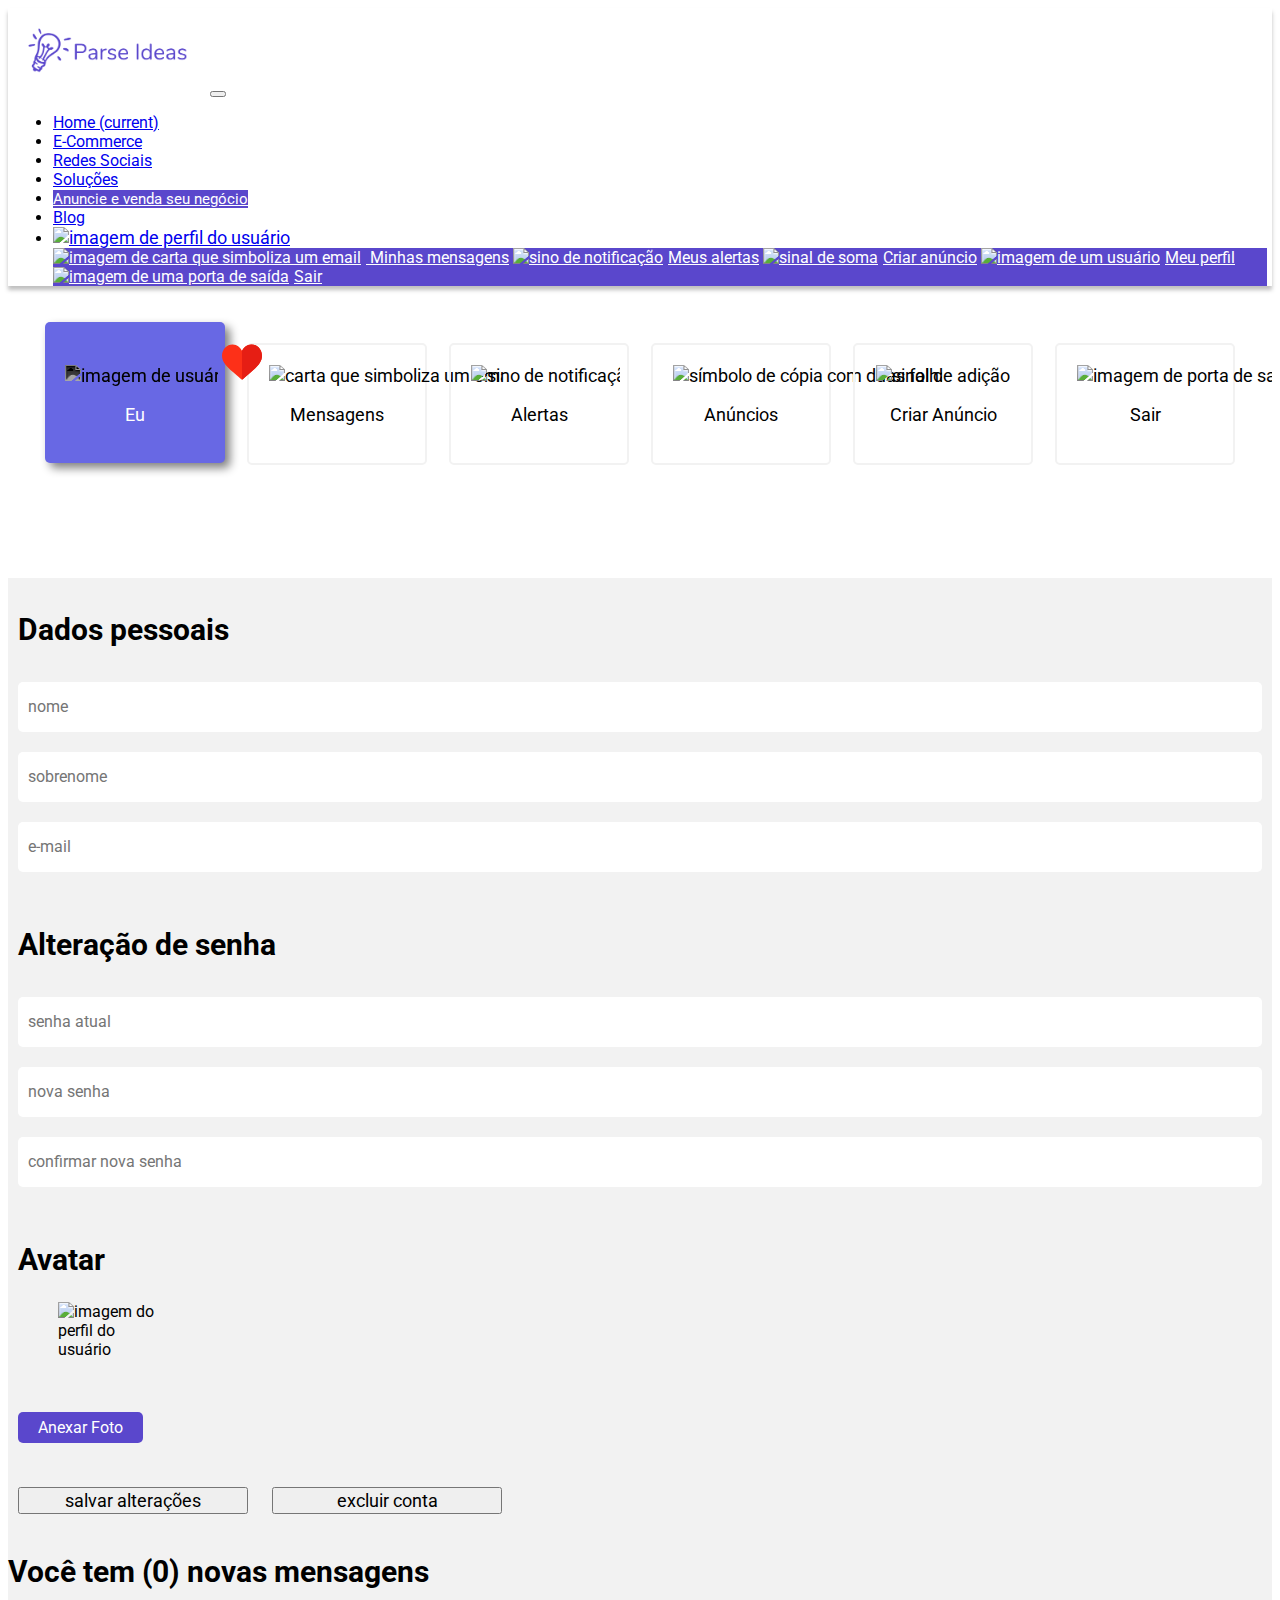
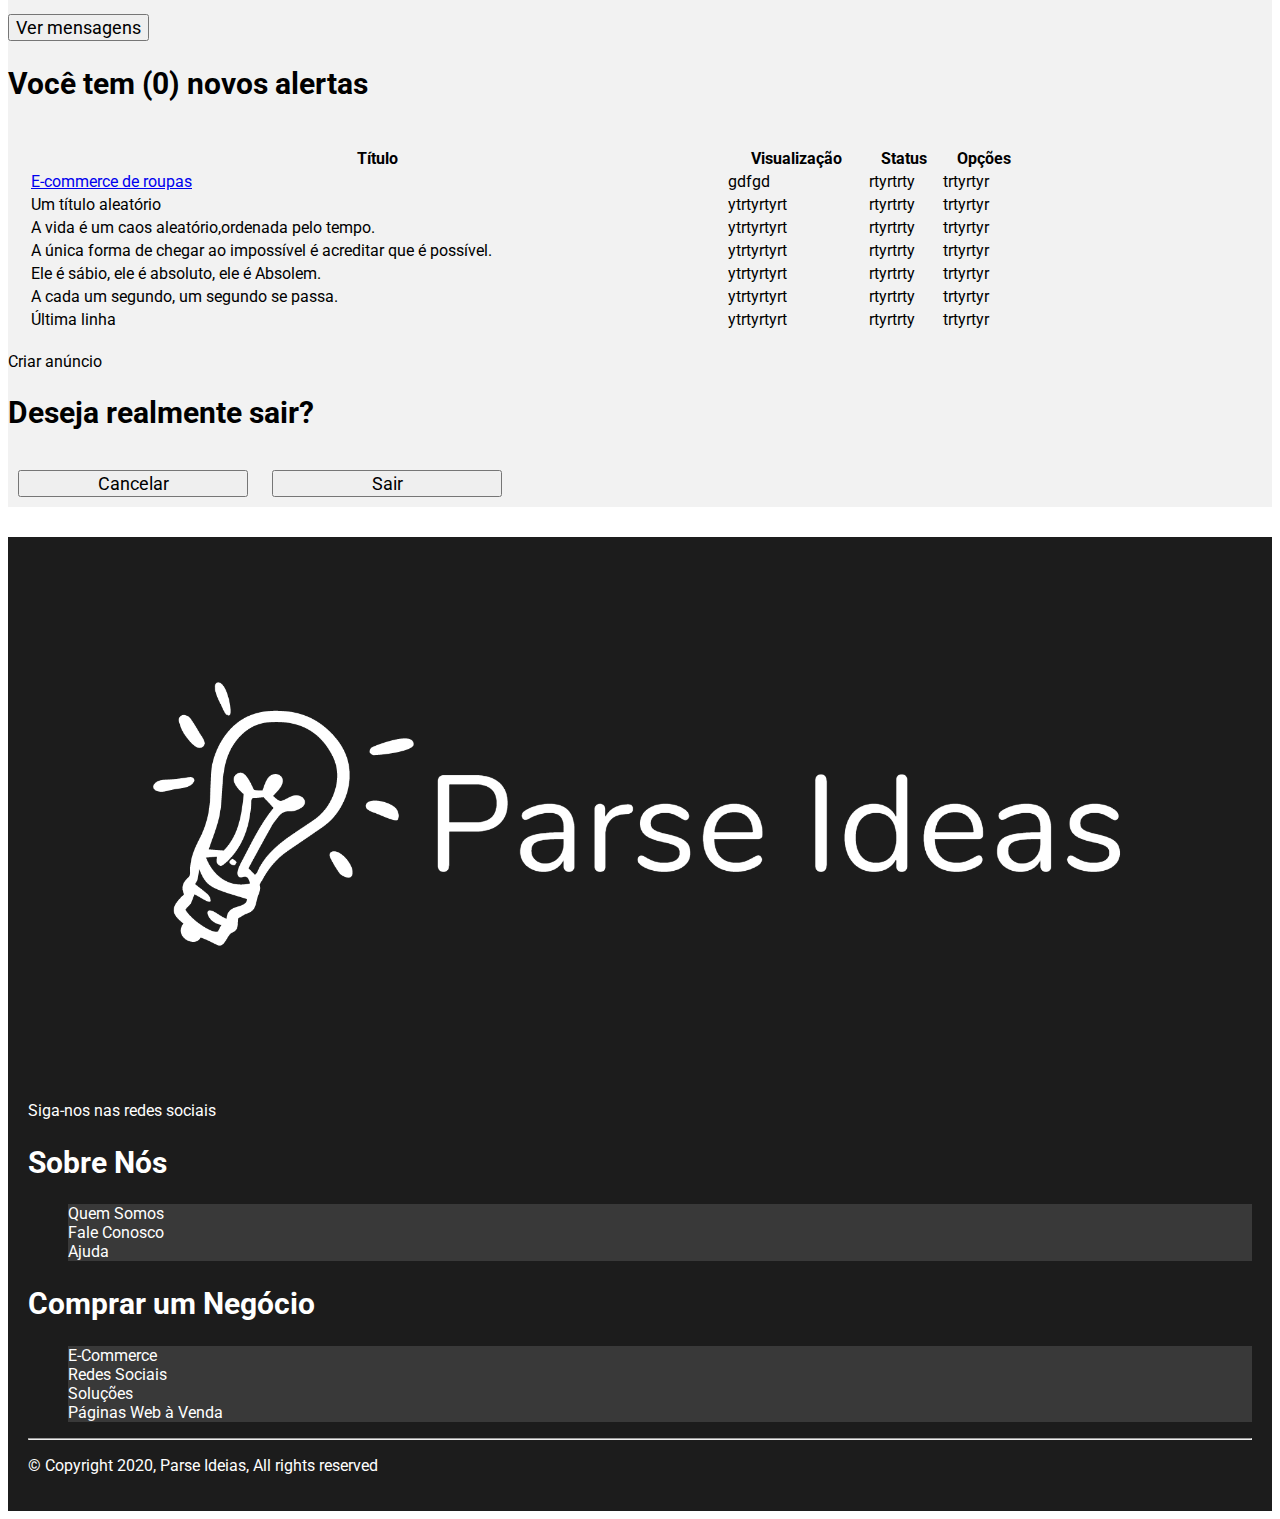
==== commit fb906552: "button order changed on admin page" ====
--- a/pages/admin.html
+++ b/pages/admin.html
@@ -54,7 +54,7 @@
                     </li>
                     <li id='user' class="dropdown">
                             <a class="btn btn-secondary dropdown-toggle" href="#" id="dropdownMenuLink" data-toggle="dropdown" aria-haspopup="true" aria-expanded="false">
-                                <img id ='us' src="../svg/profile-user.svg" alt="">
+                                <img id ='us' src="../svg/profile-user.svg" alt="imagem de perfil do usuário">
                             </a>
                           
                             <div class="dropdown-menu" aria-labelledby="dropdownMenuLink">
@@ -84,9 +84,7 @@
                                 <img src="../svg/user.svg" class="card-img-top" alt="imagem de usuário">
                                 <img src="../svg/heart.svg" alt="coração batendo" id='heart'>
                                 <div class="card-body">
-                                    <p class="card-text">
-                                        Eu
-                                    </p>
+                                    <p class="card-text">Eu</p>
                                 </div>
                             </div>
     
@@ -98,9 +96,7 @@
                         <div class='card'>
                             <img src="../svg/email.svg" class="card-img-top" alt="carta que simboliza um email">
                             <div class="card-body">
-                                <p class="card-text">
-                                    Mensagens
-                                </p>
+                                <p class="card-text">Mensagens</p>
                             </div>
                         </div>
                       </div>
@@ -112,9 +108,7 @@
                         <div class='card'>
                             <img src="../svg/notification.svg" class="card-img-top" alt="sino de notificação">
                             <div class="card-body">
-                                <p class="card-text">
-                                    Alertas
-                                </p>
+                                <p class="card-text">Alertas</p>
                             </div>
                         </div>
                       </div>
@@ -126,9 +120,7 @@
                             <div class='card'>
                                 <img src="../svg/copy.svg" class="card-img-top" alt="símbolo de cópia com duas folhas">
                                 <div class="card-body">
-                                    <p class="card-text">
-                                        Anúncios
-                                    </p>
+                                    <p class="card-text">Anúncios</p>
                                 </div>
                             </div>
                           
@@ -141,9 +133,7 @@
                             <div class='card'>
                                 <img src="../svg/plus.svg" class="card-img-top" alt="sinal de adição">
                                 <div class="card-body">
-                                    <p class="card-text">
-                                        Criar Anúncio
-                                    </p>
+                                    <p class="card-text">Criar Anúncio</p>
                                 </div>
                             </div>
                           
@@ -151,14 +141,12 @@
                       </div>
     
                       <div class='item'>
-                        <div class="btn btn" id="headingSix" role="button" data-toggle="collapse" data-target="#collapseSix" aria-expanded="false" aria-controls="collapseSix">
+                        <div class="btn btn" id="headingSix" role="button" data-toggle="collapse" data-target="#collapseSix"  aria-expanded="false" aria-controls="collapseSix">
                 
                             <div class='card'>
                                 <img src="../svg/logout.svg" class="card-img-top" alt="imagem de porta de saída">
                                 <div class="card-body">
-                                    <p class="card-text">
-                                        Sair
-                                    </p>
+                                    <p class="card-text">Sair</p>
                                 </div>
                             </div>
                           
@@ -176,18 +164,18 @@
                                 <div class="col-md-4 col-sm-12">
     
                                     <h2>Dados pessoais</h2>
-                                    <input type="text"  name="name" id="name" placeholder="nome">
-                                    <input type="text"  name="surname" id="surname" placeholder="sobrenome">
-                                    <input type="text"  name="email" id="email" placeholder="e-mail">
+                                    <input type="text"  name="name" id="name" aria-label="nome" placeholder="nome">
+                                    <input type="text"  name="surname" id="surname" aria-label="sobrenome" placeholder="sobrenome">
+                                    <input type="text"  name="email" id="email" aria-label="e-mail" placeholder="e-mail">
                                     
                                 </div>
     
                                 <div class="col-md-4 col-sm-12">
     
                                     <h2>Alteração de senha</h2>
-                                    <input type="text" name="pass" id="pass" placeholder="senha atual">
-                                    <input type="text" name="new-pass" id="new-pass" placeholder="nova senha">
-                                    <input type="text" name="conf-new-pass" id="conf-new-pass" placeholder="confirmar nova senha">
+                                    <input type="text" name="pass" id="pass" aria-label="senha atual" placeholder="senha atual">
+                                    <input type="text" name="new-pass" id="new-pass" aria-label="nova senha" placeholder="nova senha">
+                                    <input type="text" name="conf-new-pass" id="conf-new-pass" aria-label="confirmar senha" placeholder="confirmar nova senha">
                                     
                                 </div>
     
@@ -211,11 +199,11 @@
                                 </div>
     
                                 <div id='button1' class='text-center'>
+                                    <button type='submit' class='btn btn-primary'>
+                                        salvar alterações
+                                    </button>
                                     <button class='btn btn-danger'> 
                                         excluir conta
-                                    </button>
-                                    <button type='submit' class='btn btn-primary'>
-                                        salvar alterações
                                     </button>
                                 </div>
                         </form>
@@ -248,13 +236,13 @@
                                   <th>Opções</th>
                                 </tr>
                                 <tr>
-                                  <td><a href="./announcement.html">Como ingerir alcool sem ficar bêbado</a></td>
+                                  <td><a href="./announcement.html">E-commerce de roupas</a></td>
                                   <td>gdfgd</td>
                                   <td>rtyrtrty</td>
                                   <td>trtyrtyr</td>
                                 </tr>
                                 <tr>
-                                    <td>Voando sem ter asas</td>
+                                    <td>Um título aleatório</td>
                                     <td>ytrtyrtyrt</td>
                                     <td>rtyrtrty</td>
                                     <td>trtyrtyr</td>
@@ -284,7 +272,7 @@
                                     <td>trtyrtyr</td>
                                   </tr>
                                   <tr>
-                                    <td>Nunca fiz amigos bebendo leite.</td>
+                                    <td>Última linha</td>
                                     <td>ytrtyrtyrt</td>
                                     <td>rtyrtrty</td>
                                     <td>trtyrtyr</td>
@@ -296,45 +284,7 @@
         
                         <div id="collapseFive" class="collapse" aria-labelledby="headingFive" data-parent="#accordion">
                             <div class="card-body">
-                                Wer reitet so spät durch Nacht und Wind?
-                                Es ist der Vater mit seinem Kind;
-                                Er hat den Knaben wohl in dem Arm,
-                                Er faßt ihn sicher, er hält ihn warm.
-                                
-                                "Mein Sohn, was birgst du so bang dein Gesicht?" –
-                                "Siehst, Vater, du den Erlkönig nicht?
-                                Den Erlenkönig mit Kron und Schweif?" –
-                                "Mein Sohn, es ist ein Nebelstreif."
-                                
-                                "Du liebes Kind, komm, geh mit mir!
-                                Gar schöne Spiele spiel' ich mit dir;
-                                Manch' bunte Blumen sind an dem Strand,
-                                Meine Mutter hat manch gülden Gewand." –
-                                
-                                "Mein Vater, mein Vater, und hörest du nicht,
-                                Was Erlenkönig mir leise verspricht?" –
-                                "Sei ruhig, bleibe ruhig, mein Kind;
-                                In dürren Blättern säuselt der Wind." –
-                                
-                                "Willst, feiner Knabe, du mit mir gehen?
-                                Meine Töchter sollen dich warten schön;
-                                Meine Töchter führen den nächtlichen Reihn,
-                                Und wiegen und tanzen und singen dich ein." –
-                                
-                                "Mein Vater, mein Vater, und siehst du nicht dort
-                                Erlkönigs Töchter am düstern Ort?" –
-                                "Mein Sohn, mein Sohn, ich seh es genau:
-                                Es scheinen die alten Weiden so grau. –"
-                                
-                                "Ich liebe dich, mich reizt deine schöne Gestalt;
-                                Und bist du nicht willig, so brauch ich Gewalt." –
-                                "Mein Vater, mein Vater, jetzt faßt er mich an!
-                                Erlkönig hat mir ein Leids getan!" –
-                                
-                                Dem Vater grauset's, er reitet geschwind,
-                                Er hält in Armen das ächzende Kind,
-                                Erreicht den Hof mit Müh' und Not;
-                                In seinen Armen das Kind war tot.
+                                Criar anúncio
                             </div>
                           </div>
         
@@ -343,7 +293,7 @@
                              <h2>Deseja realmente sair?</h2>
 
                              <div id='button2' class='text-center'>
-                                <button class="btn btn" id="headingSix" data-toggle="collapse" data-target="#collapseSix" aria-expanded="false" aria-controls="collapseSix">
+                                <button class="btn btn-primary" id="headingClose" data-toggle="collapse" data-target="#collapseSix" aria-expanded="false" aria-controls="collapseSix">
                                     Cancelar
                                 </button>
                                 <button class='btn btn-danger'> 
@@ -362,13 +312,13 @@
         <div class="container">
             <div class="row">
                 <div class="col-md-4 col-sm-12">
-                    <img src="../images/ParseIdeias-logo-white.png" alt="logo do site" width="100%">
+                    <img src="../images/ParseIdeias-logo-white.png" alt="logo do site" style='width: 100%;'>
                     <!-- <hr> -->
                     <p class="m-0">Siga-nos nas redes sociais</p>
                     <div class="icons-socialmedia">
-                        <a href="#" class="mr-2"><i class="fab fa-facebook"></i></a>
-                        <a href="#" class="mr-2"><i class="fab fa-instagram"></i></a>
-                        <a href="#" class="mr-2"><i class="fab fa-twitter"></i></a>
+                        <a href="#!" aria-label='facebook' class="mr-2"><i class="fab fa-facebook"></i></a>
+                        <a href="#!" aria-label="instagram" class="mr-2"><i class="fab fa-instagram"></i></a>
+                        <a href="#!" aria-label="twiter" class="mr-2"><i class="fab fa-twitter"></i></a>
                     </div>
                 </div>
                 <div class="col-md-4 col-sm-12">
@@ -386,10 +336,10 @@
                     <h2 class="mt-5">Comprar um Negócio</h2>
                     <nav>
                         <ul class="list-group">
-                            <li class="list-group-item"><a href="#">E-Commerce</a></li>
-                            <li class="list-group-item"><a href="#">Redes Sociais</a></li>
-                            <li class="list-group-item"><a href="#">Soluções</a></li>
-                            <li class="list-group-item"><a href="#">Páginas Web à Venda</a></li>
+                            <li class="list-group-item"><a href="./searchEcommerce.html">E-Commerce</a></li>
+                            <li class="list-group-item"><a href="./searchSocialMedia.html">Redes Sociais</a></li>
+                            <li class="list-group-item"><a href="#!">Soluções</a></li>
+                            <li class="list-group-item"><a href="#!">Páginas Web à Venda</a></li>
                         </ul>
                     </nav>
                 </div>
